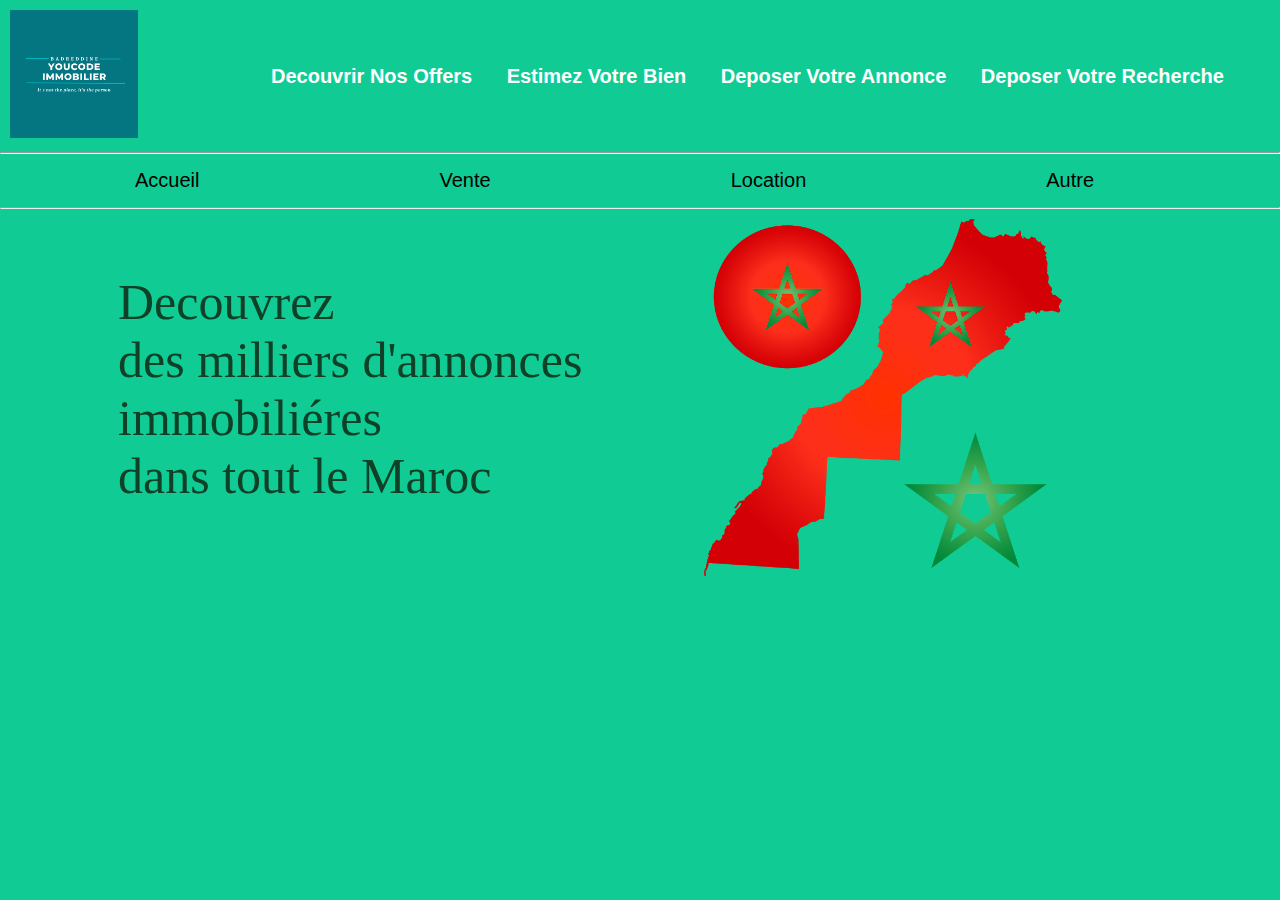
==== Brief3/INDEX.html @ 1ef2ca25 "commit" ====
<!DOCTYPE html>
<html lang="en">
<head>
    <meta charset="UTF-8">
    <meta http-equiv="X-UA-Compatible" content="IE=edge">
    <meta name="viewport" content="width=device-width, initial-scale=1.0">
    <title>Youcode Imobilier</title>
    <link rel="stylesheet" href="style.css">
</head>
<body>
    <header>
        <nav>                                                            <!--Logo-->
          <div class="logo">
            <img class="YC" src="YouCode Immobilier.png" />
          </div>
                                                                  <!--First menu-->
          <div class="menu1">
            <ul>
  
              <li><a href="">Decouvrir Nos Offers</a> </li> 
              <li><a href="">Estimez Votre Bien</a> </li> 
              <li><a href="">Deposer Votre Annonce</a> </li> 
              <li><a href="">Deposer Votre Recherche</a> </li> 
  
            </ul>
          </div>
        </nav>
      </header> 
      <hr> 

      <div >
        <ul class="breadcrumb">

          <li><a href="">Accueil </a> </li> 
          <li><a href="">Vente  </a> </li> 
          <li><a href="">Location </a> </li> 
          <li><a href="">Autre  </a> </li>

        </ul>
      </div>
      <hr>
    <div class="body">
        <div class="text">
            <p class="p1">Decouvrez <br> des milliers d'annonces immobiliéres <br> dans tout le Maroc</p>
          </div>
          <div class="pic">
              <img class="maroc" src="250f3587c908f1428c04b154cdfb774f.png" alt="">
          </div>

    </div>
      
</body>
</html>
---- Brief3/style.css ----
@import url('https://fonts.googleapis.com/css2?family=Fira+Sans:wght@100;300&family=M+PLUS+1+Code:wght@300;400&family=Murecho:wght@300&display=swap');

* {
    margin: 0;
    padding: 0;
    box-sizing: border-box;
    font-family:  Helvetica;
    background-color: rgb(16, 204, 148);
}


nav {
    display: flex;
    align-items: center;
}
.YC{
    margin: 10px;
    width: 100%;
}

.menu1 ul li a{
    text-decoration: none;
    color:white;
    
}

.menu1 {
    display: inline-flex;
    margin-left: 10%;
}

.menu1 ul li{
    display: inline-flex;
    margin: 15px;
    font-weight: bolder;
    font-size: 20px;
    
}

.logo{
    width: 10%;
}
.menu1 ul li a:hover{
    text-decoration: underline;
    color :black;
}

ul.breadcrumb {
    list-style: none;
    font-size: 15px;
    padding: 15px;
}

ul.breadcrumb li {
    display: inline-block;
}



ul.breadcrumb li a {
    text-decoration: none;
    color: black;
    margin:120px;
    font-size: 20px;
    
}

ul.breadcrumb li a:hover { 
    text-decoration: underline;
}

.breadcrumb{
    display: flex;
    
}

.text{
    margin:5%;
    width: 40%;
    
}
.p1{
    font-family: 'Corinthia', cursive;
    font-size: 50px;
    color: rgb(15, 65, 41);
}

.pic{
    width: 40%;
    float: right;
    margin: 10px;
}

.maroc{
    width: 70%;
}

.body{
    display: flex;
    justify-content: center;
}
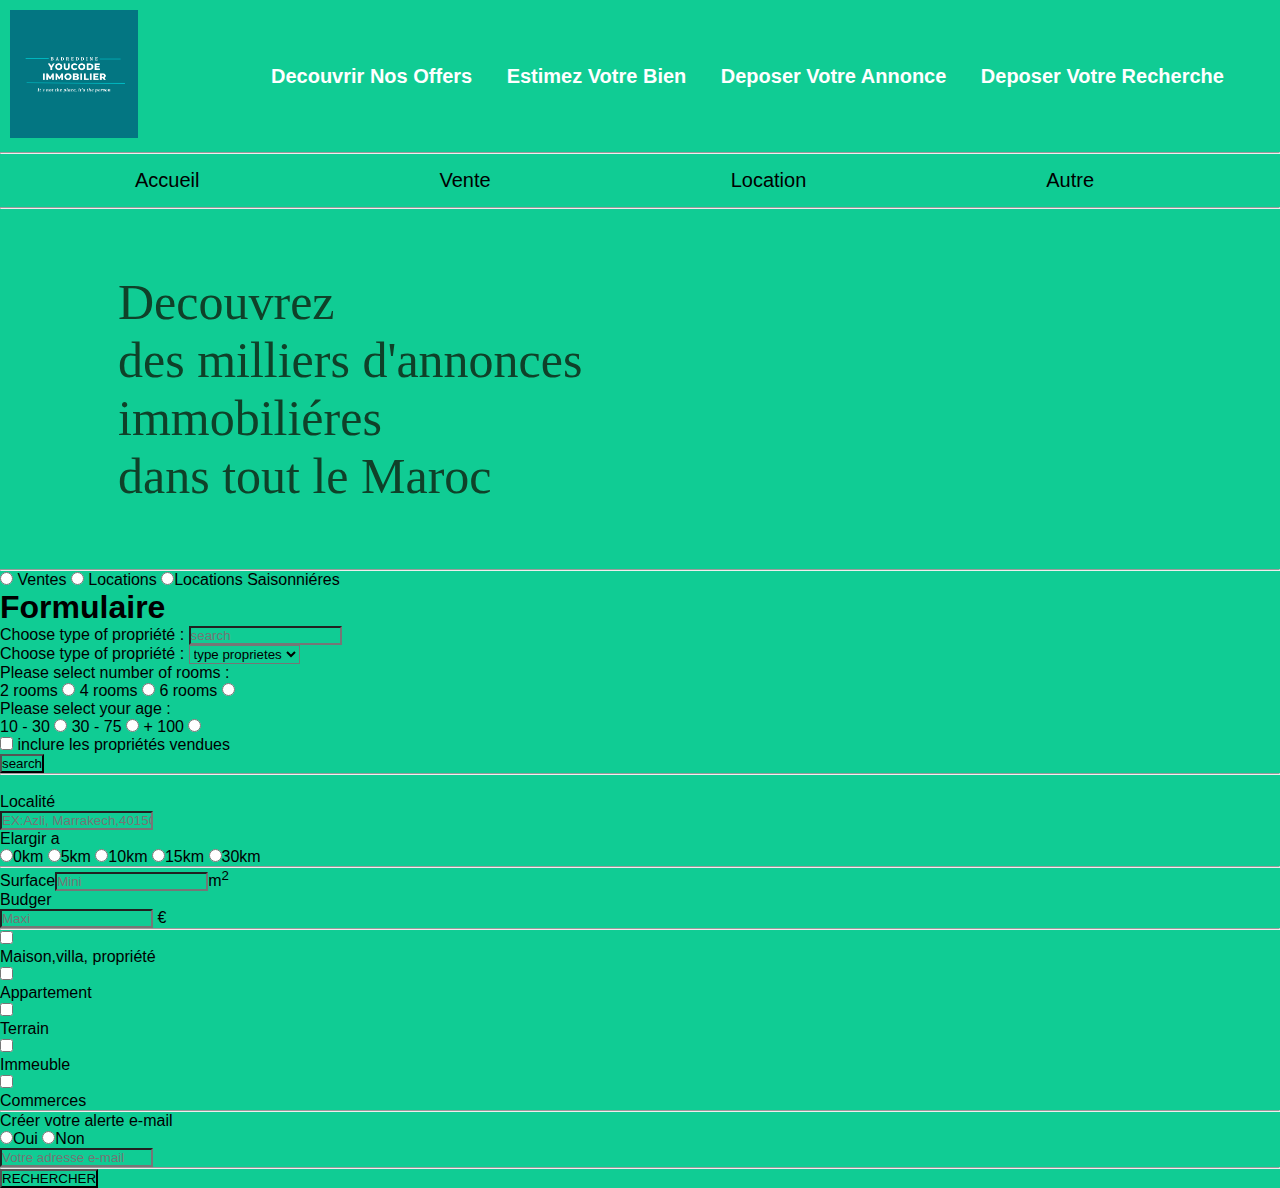
==== commit 58be4cc9: "Update INDEX.html" ====
--- a/Brief3/INDEX.html
+++ b/Brief3/INDEX.html
@@ -44,10 +44,155 @@
             <p class="p1">Decouvrez <br> des milliers d'annonces immobiliéres <br> dans tout le Maroc</p>
           </div>
           <div class="pic">
-              <img class="maroc" src="250f3587c908f1428c04b154cdfb774f.png" alt="">
+              <img class="maroc" src="regions-of-morocco.png" alt="">
           </div>
+    </div>
 
+    <div id="main">
+        <div class="formulaire">
+            <hr>
+            <form action="INDEX.html">
+                <div class="I">
+                <input type="radio" value="Ventes"> Ventes
+                <input type="radio" value="Locations"> Locations
+                <input type="radio" value="Locations Saisonniéres">Locations Saisonniéres
+                </div>
+                
+<!DOCTYPE html>
+<html>
+<head>
+    <meta name="viewport" content="width=device-width, initial-scale=1.0">
+    <link rel="stylesheet" href="style.css">
+    <title>Document</title>
+</head>
+<body>
+    <section class="body-content">
+
+        <div class="body-content-form">
+            <div class="contener">
+                <h1>Formulaire</h1>
+
+                <div class="forms">
+                    <form>
+                        <label for="search" class="searchlabel">Choose type of propriété :</label>
+                        <input class="width" type="search" name="search" id="search" placeholder="search">
+
+                        <div class="type-propriete">
+                            <label for="type-proprietes">Choose type of propriété :</label>
+
+                            <select name="type-propriete" id="type-proprietes">
+                              <option class="disabled-selected-hidden" value="disabled selected hidden" >type proprietes</option>
+                              <option class="option" value="souplex">souplex</option>
+                              <option class="option" value="duplex">duplex</option>
+                              <option class="option" value="triplex">triplex</option>
+                              <option class="option" value="studio">studio</option>
+                            </select>
+
+                        </div>
+                        
+
+                        <div class="chok-chanbres">
+                            
+                            <p>Please select number of rooms :</p>
+                              <label for="chanbre2"> 2 rooms</label>
+                              <input type="radio" id="chanbre2" name="fav_language" value="2">
+                              <label for="chanbre4"> 4 rooms</label>
+                              <input type="radio" id="chanbre4" name="fav_language" value="4">
+                              <label for="chanbre6"> 6 rooms</label>
+                              <input type="radio" id="chanbre6" name="fav_language" value="6">
+
+                        </div>
+
+
+                        <div class="chok-prex">
+                            
+                            <p>Please select your age :</p>
+                              <label for="prix2"> 10 - 30</label>
+                              <input type="radio" id="prix2" name="fav_prix" value="2">
+                              <label for="prix4"> 30 - 75</label>
+                              <input type="radio" id="prix4" name="fav_prix" value="4">
+                              <label for="prix6">+ 100</label>
+                              <input type="radio" id="prix6" name="fav_prix" value="6">
+
+                        </div>
+
+                        <div class="input-cheks">
+                            <input type="checkbox" name="checkbox" id="checkbox">
+                            <label for="checkbox">inclure les propriétés vendues</label>
+                        </div>
+                        
+                        <button class="search" >search</button>
+                    </form>
+                </div>
+            </div>
+        </div>
+    </section>
+</body>
+</html>
+
+
+                <hr>
+                <br>
+                <div class="II">
+                    <p class="loc"> Localité</p><input class = "inpLoc" type="text" placeholder="EX:Azli, Marrakech,40150...">
+                <br>
+                <p>Elargir a </p>
+                  <div class="radio">
+                    <input type="radio" value="0km">0km
+                    <input type="radio" value="5km">5km
+                    <input type="radio" value="10km">10km
+                    <input type="radio" value="50km">15km
+                    <input type="radio" value="30km">30km
+                   </div>     
+
+                 </div>
+                <hr>
+                <div class="IV">
+                   <label for="">Surface</label><input type="text" placeholder="Mini">m<sup class="loc space">2</sup>
+                    <p >Budger</p><input type="text" placeholder="Maxi"> €
+                </div>
+                
+
+                <hr>
+                <div class="Product" >
+                    <div>
+                        <input type="Checkbox" value="Maison"><p class="log">Maison,villa, propriété</p> 
+                        <input class="def" type="Checkbox" value="Appartement"><p class="log">Appartement</p>
+                    </div>
+
+                    <div>
+                        <input type="Checkbox" value="Terrain"><p class="log">Terrain</p>
+                        <input class="def" type="Checkbox" value="Immeuble"><p class="log">Immeuble</p>
+                    </div>
+                    
+                    <div>
+                        <input type="Checkbox" value="Commerces"><p class="log">Commerces</p>
+                    </div>
+                    
+                </div>
+                
+                <hr>
+                <div class="V">
+                    <p>Créer votre alerte e-mail</p> <input type="radio" value="Oui">Oui <input type="radio" value="non">Non
+                    <br>
+                    <input class = "inpLoc" type="text" placeholder="Votre adresse e-mail">
+                </div>
+                <hr>
+                <button type="button">RECHERCHER</button>
+            </form>
+
+        </div>
+        <div id="slideshow">
+            <div class="slide-wrapper">
+              <div class="slide"></div>
+              <div class="slide"></div>
+              <div class="slide"></div>
+              <div class="slide"></div>
+              <div class="slide"></div>
+            </div>
+        </div>
+        
     </div>
       
 </body>
-</html>+</html>
